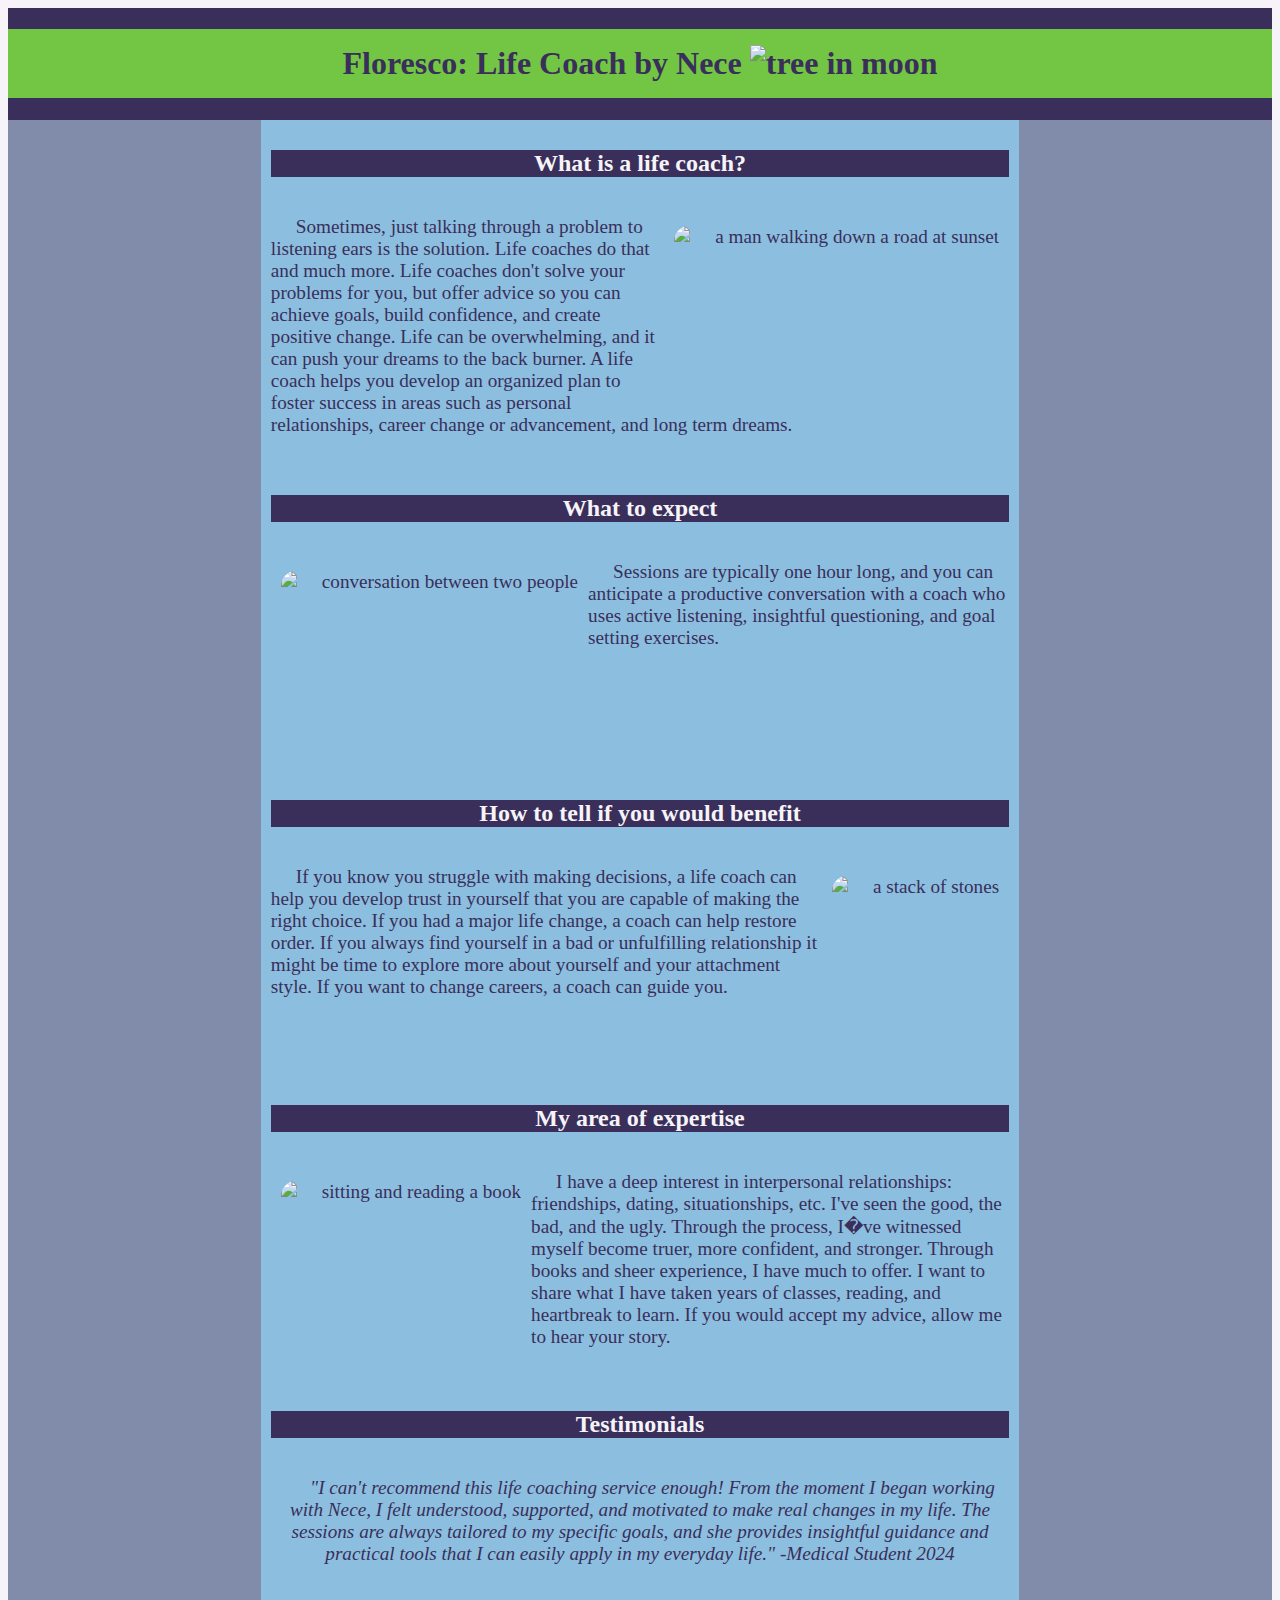
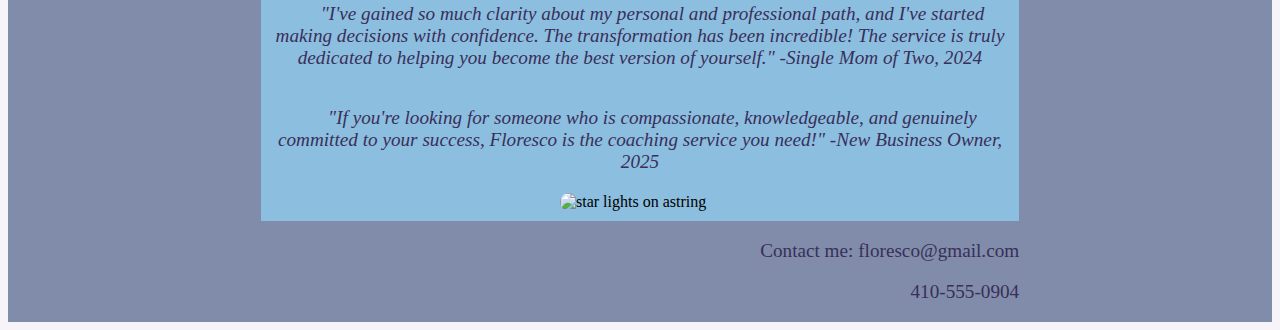
==== index.html @ a81aeb5d "Add files via upload" ====
<!DOCTYPE html>
<html>
    <head>
        <link rel="stylesheet" href="style2.css" />
        <meta name="viewport" content="width=device-width, initial-scale=1" />
        <title>Floresco by Nece</title>
    </head>

    <body>
        <div id="layout">

            <header>
                <h1 id="company_name">
                    Floresco: Life Coach by Nece
                    
                    <img src="images/logo.png" class="wrap" alt="tree in moon">
                   
                </h1>
            </header>

            <main>
                <section id="paragraph1" class="container">
                    <h2>What is a life coach?</h2>
                    <p>
                        <img src="images/road.jpg" alt="a man walking down a road at sunset" />
                        Sometimes, just talking through a problem to listening ears is the solution. Life coaches do that and much more. Life coaches don't solve your problems for you, but offer advice so you can achieve goals, build confidence, and create positive change. Life can be overwhelming, and it can push your dreams to the back burner. A life coach helps you develop an organized plan to foster success in areas such as personal relationships, career change or advancement, and long term dreams.
                    </p>
                </section>

                <section id="paragraph2" class="container">
                    <h2>What to expect</h2>
                    <p>
                        <img src="images/convo.jpg" alt="conversation between two people">
                        Sessions are typically one hour long, and you can anticipate a productive conversation with a coach who uses active listening, insightful questioning, and goal setting exercises.
                    </p>
                </section>

                <section id="paragraph3" class="container">
                    <h2>How to tell if you would benefit</h2>
                    <p>
                        <img src="images/Stones.jpg" alt="a stack of stones">
                        If you know you struggle with making decisions, a life coach can help you develop trust in yourself that you are capable of making the right choice. If you had a major life change, a coach can help restore order. If you always find yourself in a bad or unfulfilling relationship it might be time to explore more about yourself and your attachment style. If you want to change careers, a coach can guide you.
                    </p>
                </section>

                <section id="paragraph4" class="container">
                    <h2>My area of expertise</h2>
                    <p>
                        <img src="images/love_respect.jpg" alt="sitting and reading a book">
                        I have a deep interest in interpersonal relationships: friendships, dating, situationships, etc. I've seen the good, the bad, and the ugly. Through the process, I�ve witnessed myself become truer, more confident, and stronger. Through books and sheer experience, I have much to offer. I want to share what I have taken years of classes, reading, and heartbreak to learn. If you would accept my advice, allow me to hear your story.
                    </p>
                </section>

                <section id="testimonials" class="container">
                    <h2>Testimonials</h2>
                    <p>
                        "I can't recommend this life coaching service enough! From the moment I began working with Nece, I felt understood, supported, and motivated to make real changes in my life. The sessions are always tailored to my specific goals, and she provides insightful guidance and practical tools that I can easily apply in my everyday life." -Medical Student 2024
                    </p>

                    <p>
                        "I've gained so much clarity about my personal and professional path, and I've started making decisions with confidence. The transformation has been incredible! The service is truly dedicated to helping you become the best version of yourself." -Single Mom of Two, 2024
                    </p>
                    <p>
                        "If you're looking for someone who is compassionate, knowledgeable, and genuinely committed to your success, Floresco is the coaching service you need!" -New Business Owner, 2025
                    </p>

                    <img src="images/stars.jpg" alt="star lights on astring">
                    
                </section>
            </main>

            <footer class="footer">
                <p>
                    Contact me: floresco@gmail.com
                </p>
                <p>
                    410-555-0904
                </p>
            </footer>

        </div>
    </body>
</html>
---- style2.css ----
@media screen and (max-width:750px) {
    html {
        font-size: 12px;
    }
    header {
        flex-direction: column;
    }
    body {
        background-color: #392f5a;
    }
}

@media screen and (min-width:750px) {
    header {
        flex-direction: column;
        position: sticky;
        top: 0px;
        left: 30px;
    }
    body {
        background-color: #f6f4f8;
    }
}

#layout {
    display: grid;
    grid-template-rows: repeat(auto-fit, minmax(100px, 1fr));
    grid-template-columns: 20% 60% 20%;
    background-color: #808ca9;
}
.container {
    display: flex;
    flex-direction: column;
    flex-wrap: nowrap;
    justify-content: center;
    justify-content: space-between;
    padding: 10px;

}


h1 {
    text-align: center;
    font-family: "Lucida Handwriting";
    color: #392f5a;
}
h2 {
    color: #f6f4f8;
    text-align: center;
    background-color: #392f5a;
}
p {
    color: #392f5a;
    text-indent: 25px;
    font-size: 120%;
}


header {
    grid-area: 1/1/1/4;
    background-color: #392f5a;
    
}
main {
    grid-area: 2/2/2/2;
    background-color: #8cbedf;
}
footer {
    grid-area: 3/2/3/2;
    text-align: right;
    color: #392f5a;
}
.footer:hover {
    background-color: #73c644;
}



#company_name {
    grid-area: 1/2/1/2;
    background-color: #73c644;
    padding: 1rem;
}


main img {
    border-radius: 25px;
}
#company_name img {
    height: 2em;
    width: auto;
}
#paragraph1 img {
    float: right;
    padding: 10px;
    height: 10rem;
    width: auto;
}
#paragraph2 img {
    float: left;
    padding: 10px;
    height: 10rem;
    width: auto;
}
#paragraph3 img {
    float: right;
    padding: 10px;
    height: 10rem;
    width: auto;
}
#paragraph4 img {
    float: left;
    padding: 10px;
    height: 10rem;
    width: auto;
}
#testimonials img {
    display: block;
    margin: 0 auto;
    width: 10rem;
}


#testimonials p {
    font-style: italic;
    text-align: center;
}
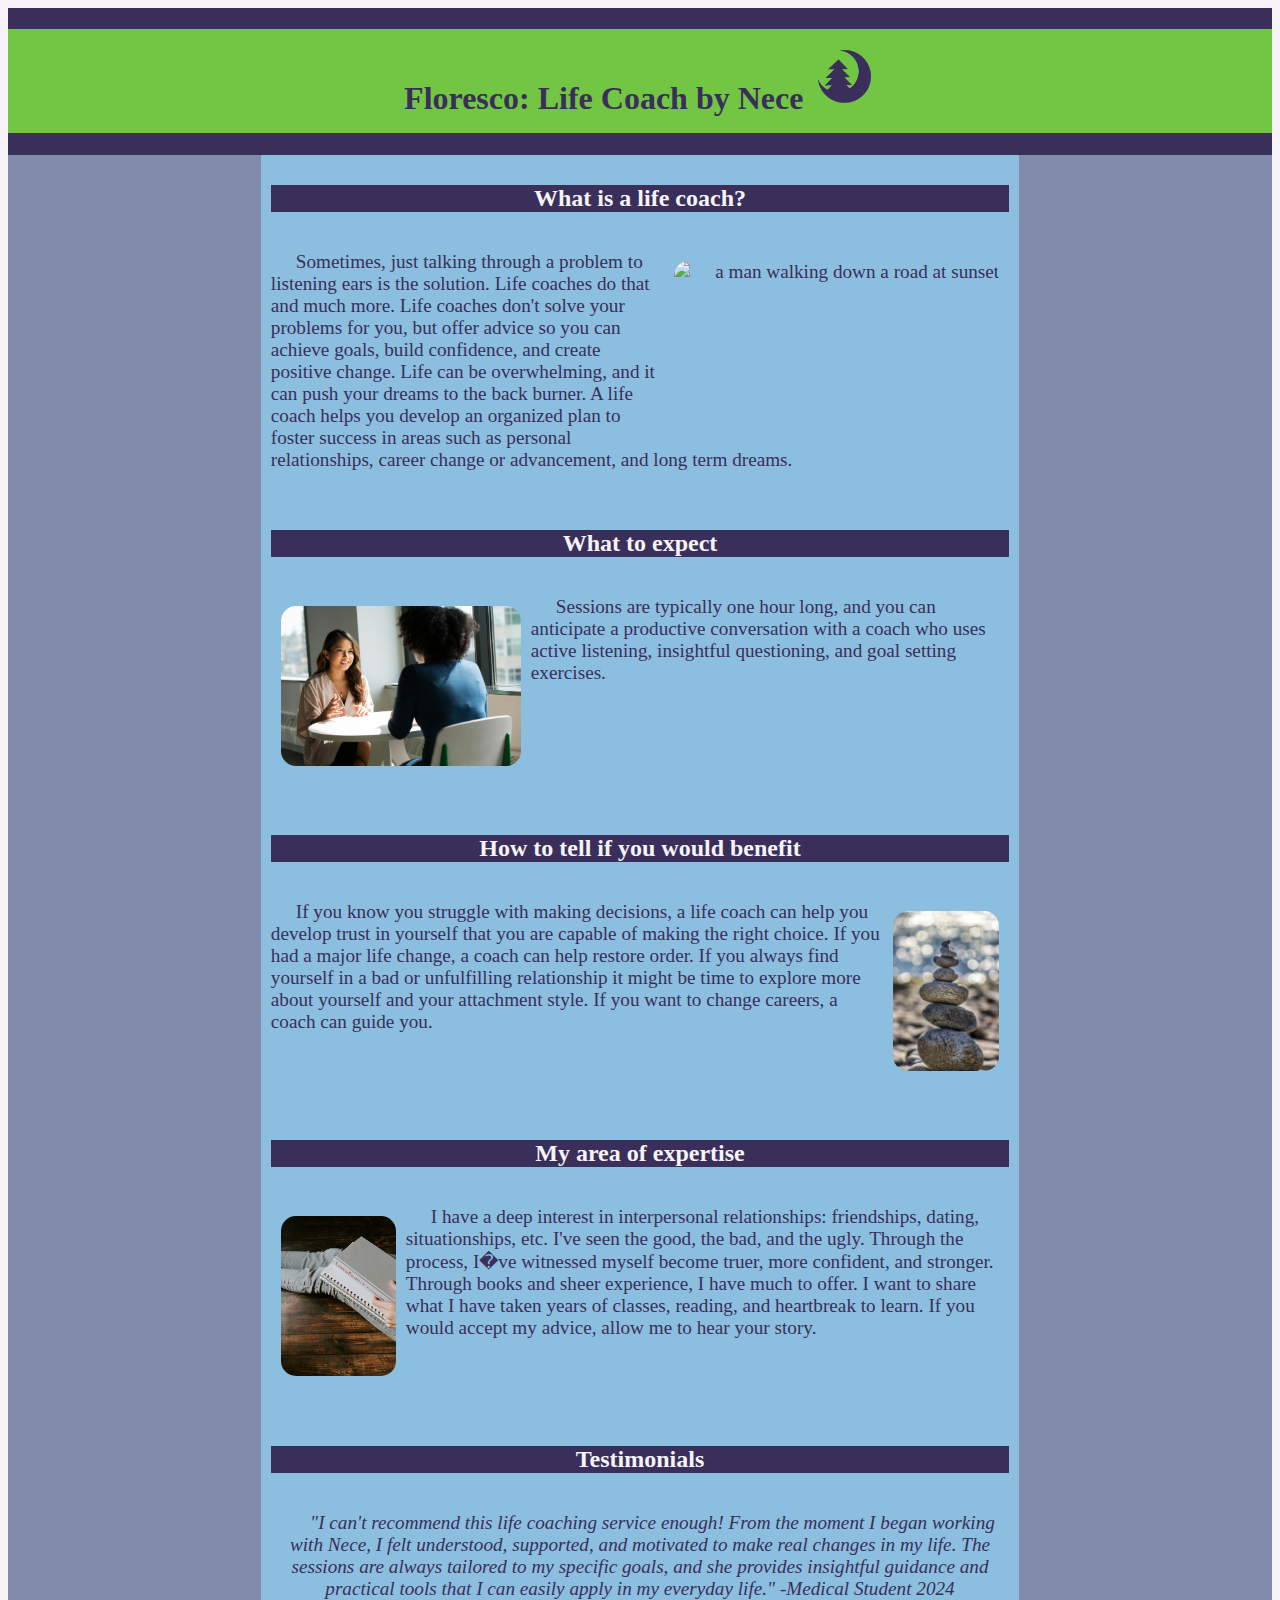
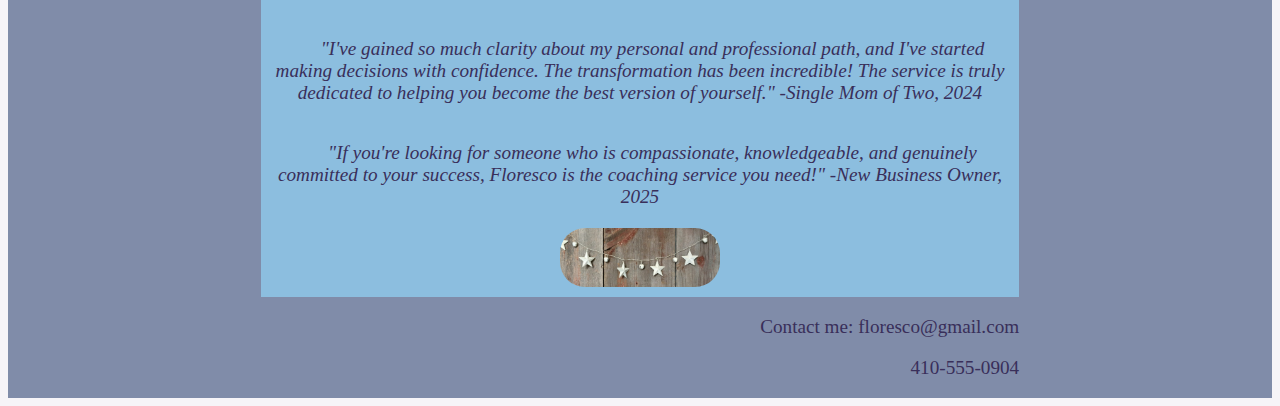
==== commit 7db63f0e: "chnaged image descriptions" ====
--- a/index.html
+++ b/index.html
@@ -13,7 +13,7 @@
                 <h1 id="company_name">
                     Floresco: Life Coach by Nece
                     
-                    <img src="images/logo.png" class="wrap" alt="tree in moon">
+                    <img src="images/logo.png" class="wrap" alt="tree in moon solid dark blue">
                    
                 </h1>
             </header>
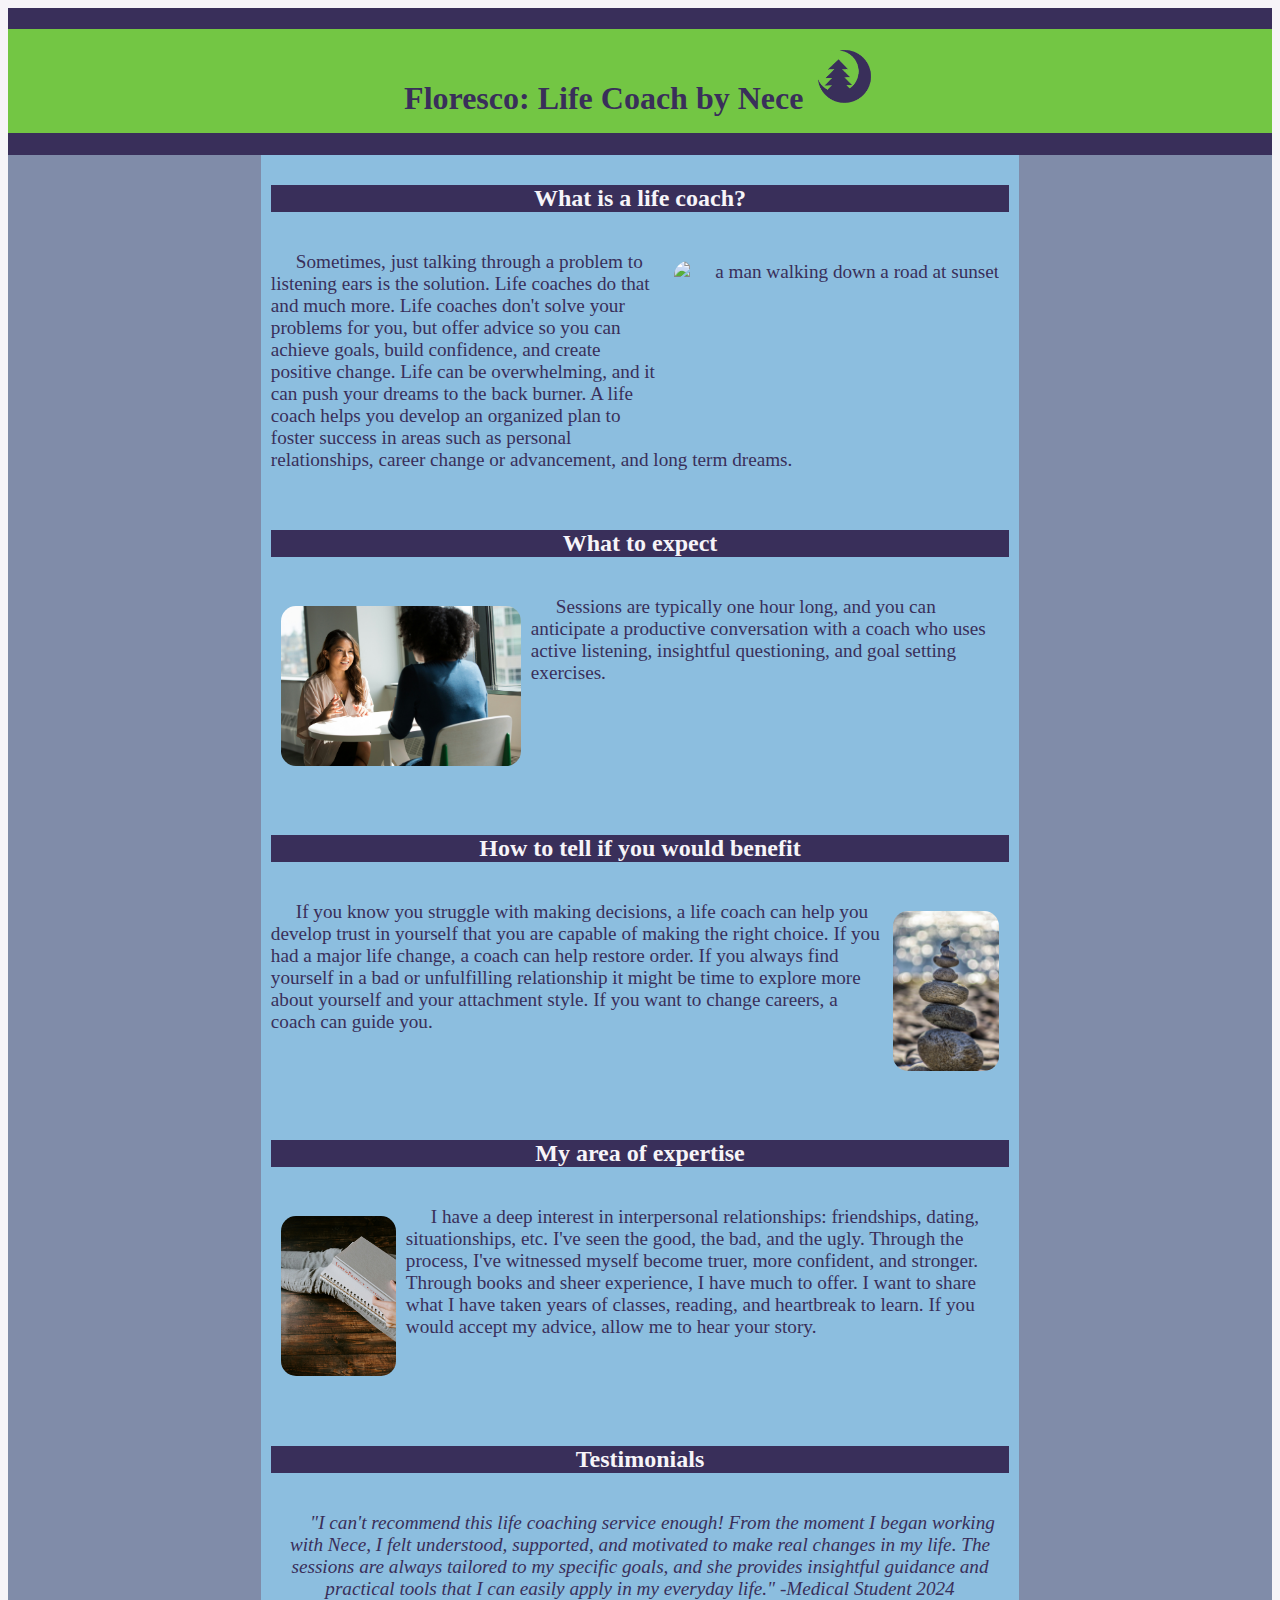
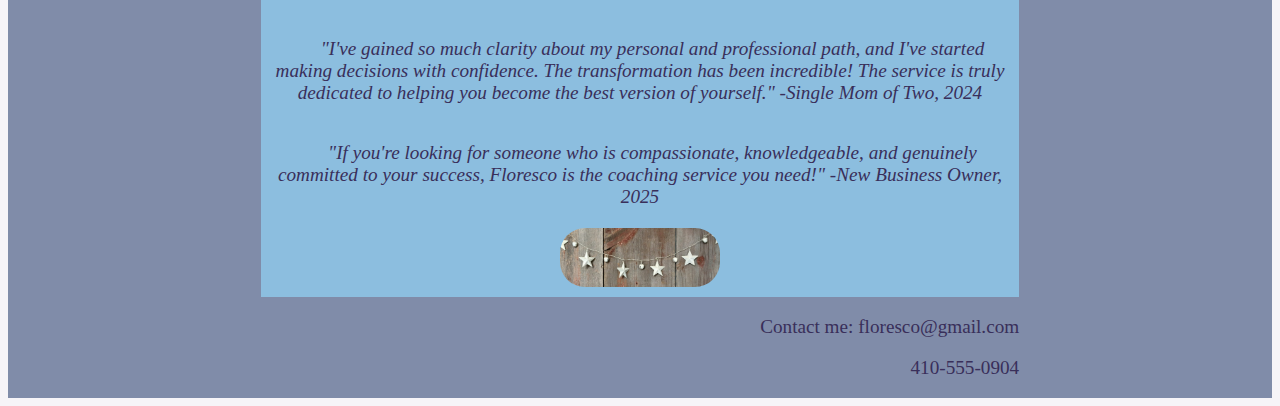
==== commit 89154d4f: "fixed apostrophe" ====
--- a/index.html
+++ b/index.html
@@ -30,7 +30,7 @@
                 <section id="paragraph2" class="container">
                     <h2>What to expect</h2>
                     <p>
-                        <img src="images/convo.jpg" alt="conversation between two people">
+                        <img src="images/convo.jpg" alt="conversation between two people at table">
                         Sessions are typically one hour long, and you can anticipate a productive conversation with a coach who uses active listening, insightful questioning, and goal setting exercises.
                     </p>
                 </section>
@@ -38,7 +38,7 @@
                 <section id="paragraph3" class="container">
                     <h2>How to tell if you would benefit</h2>
                     <p>
-                        <img src="images/Stones.jpg" alt="a stack of stones">
+                        <img src="images/Stones.jpg" alt="a stack of grey stones">
                         If you know you struggle with making decisions, a life coach can help you develop trust in yourself that you are capable of making the right choice. If you had a major life change, a coach can help restore order. If you always find yourself in a bad or unfulfilling relationship it might be time to explore more about yourself and your attachment style. If you want to change careers, a coach can guide you.
                     </p>
                 </section>
@@ -47,7 +47,7 @@
                     <h2>My area of expertise</h2>
                     <p>
                         <img src="images/love_respect.jpg" alt="sitting and reading a book">
-                        I have a deep interest in interpersonal relationships: friendships, dating, situationships, etc. I've seen the good, the bad, and the ugly. Through the process, I�ve witnessed myself become truer, more confident, and stronger. Through books and sheer experience, I have much to offer. I want to share what I have taken years of classes, reading, and heartbreak to learn. If you would accept my advice, allow me to hear your story.
+                        I have a deep interest in interpersonal relationships: friendships, dating, situationships, etc. I've seen the good, the bad, and the ugly. Through the process, I've witnessed myself become truer, more confident, and stronger. Through books and sheer experience, I have much to offer. I want to share what I have taken years of classes, reading, and heartbreak to learn. If you would accept my advice, allow me to hear your story.
                     </p>
                 </section>
 
